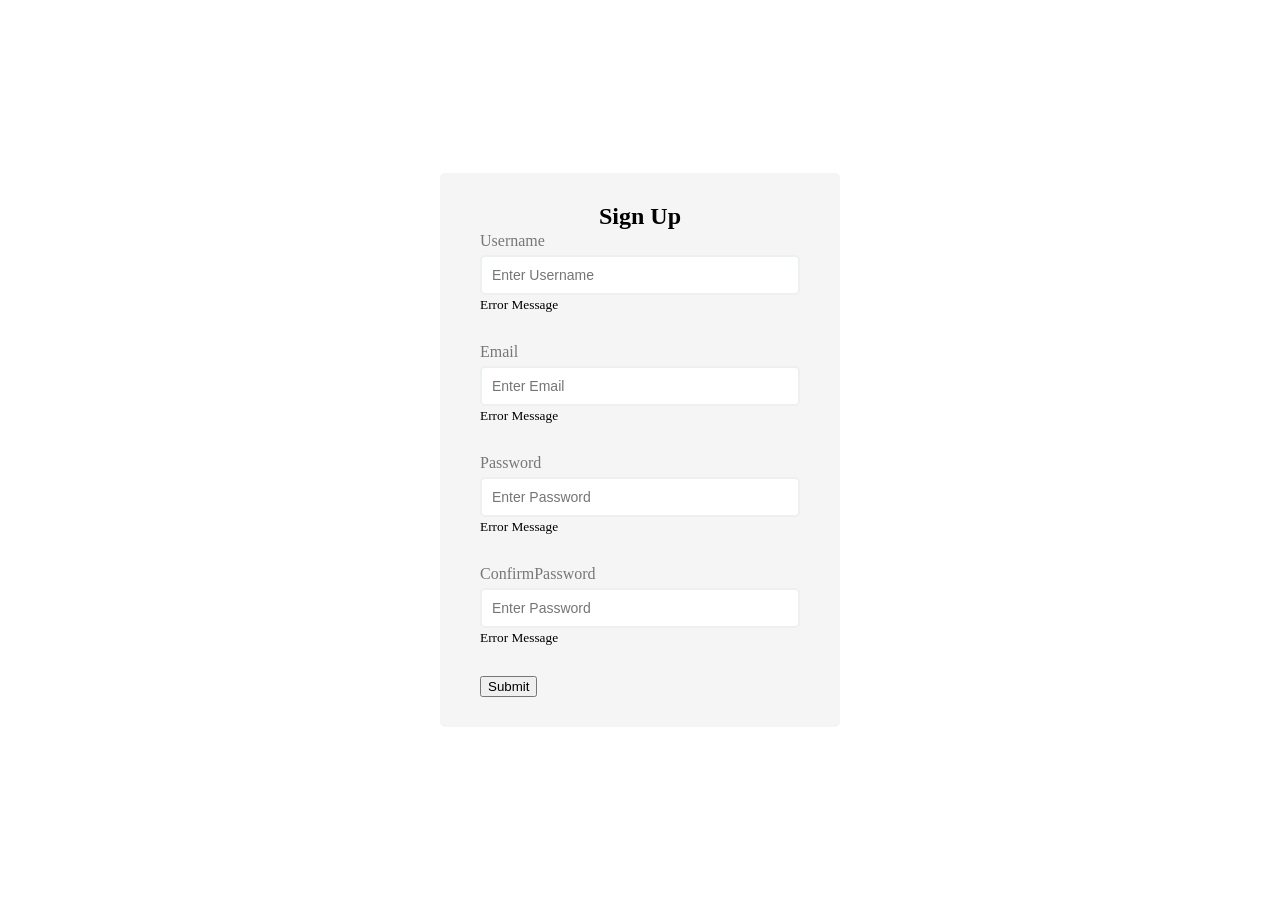
==== project 1/index.html @ fecdefd9 "project 1 Html & css added style rules" ====
<!DOCTYPE html>
<html lang="en">
<head>
    <meta charset="UTF-8">
    <meta http-equiv="X-UA-Compatible" content="IE=edge">
    <meta name="viewport" content="width=device-width, initial-scale=1.0">
    <link rel="stylesheet" href="style.css">
    <title>HTML FORM</title>
</head>
<body>
    <div class="container">
        <form id="form" class="form">
        <h2>Sign Up</h2>
        <div class="form-control">
            <label for="Username">Username</label>
            <input type="text" id="Username" placeholder="Enter Username">
            <small>Error Message</small>
        </div> 
        <div class="form-control">
            <label for="Email">Email</label>
            <input type="text" id="Email" placeholder="Enter Email  ">
            <small>Error Message</small>
        </div>
        <div class="form-control">
            <label for="Password">Password</label>
            <input type="password" id="Password" placeholder="Enter Password  ">
            <small>Error Message</small>
        </div>
        <div class="form-control">
            <label for="Password2">ConfirmPassword</label>
            <input type="password" id="Password2" placeholder="Enter Password  ">
            <small>Error Message</small>
        </div>
        <button>Submit</button>
        </form>
    </div>

    <script src="script.js" ></script>
    
</body>
</html>
---- project 1/style.css ----
@import url('https://fonts.googleapis.com/css2?family=Open+Sans&display=swap');

*{
    box-sizing: border-box;
}

body {
    background-color: #ecf0f1
    font-family: 'Open Sans', sans-serif; 
    display: flex;
    align-items: center;
    justify-content: center;
    min-height: 100vh;
    margin: 0;
}

.container{
    background-color:whitesmoke;
    border-radius: 5px;
    box-shadow: 0 2px 10px rgba (0,0,0, 0.3);
    width: 400px;
}

h2 {
    text-align: center;
    margin: 0 0 2px;
}

.form{
    padding: 30px 40px;
}

.form-control{
    margin-bottom: 10px;
    padding-bottom: 20px;
    position: relative;
}

.form-control label{
    color: #777;
    display: block;
    margin-bottom: 5px;
} 
.form-control input{
    border: 2px solid #ecf0f1;
    border-radius: 5px;
    display: block;
    width: 100%;
    padding: 10px;
    font-size: 14px;
}

.form-control input:focus{
    outline: 0;
    border:#ecf0f1;
}
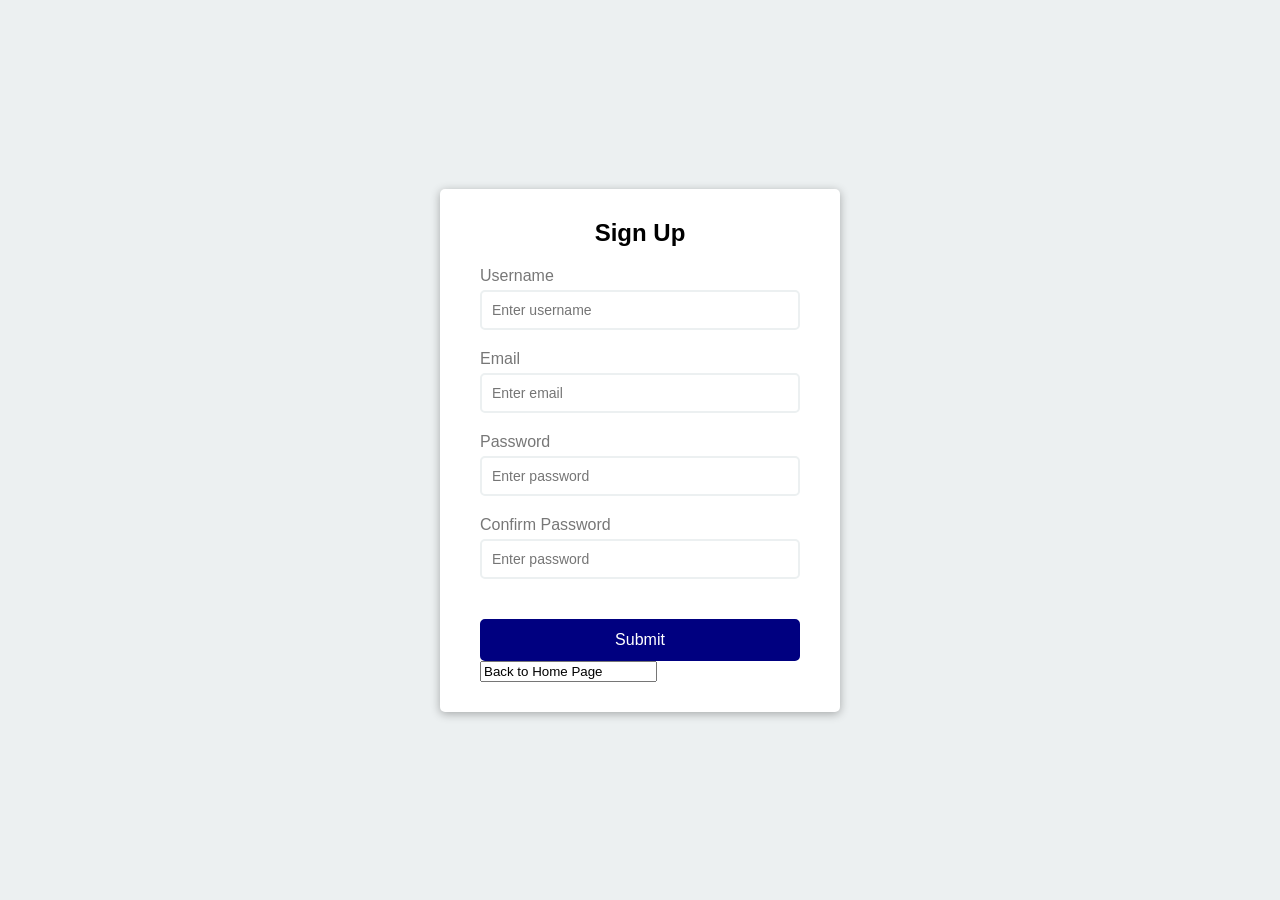
==== commit 040b11d9: "update script.js Added functionality to check email validation, check length validation, and also pa" ====
--- a/project 1/index.html
+++ b/project 1/index.html
@@ -5,37 +5,42 @@
     <meta http-equiv="X-UA-Compatible" content="IE=edge">
     <meta name="viewport" content="width=device-width, initial-scale=1.0">
     <link rel="stylesheet" href="style.css">
-    <title>HTML FORM</title>
+    <title>HTML Form</title>
 </head>
 <body>
     <div class="container">
         <form id="form" class="form">
-        <h2>Sign Up</h2>
-        <div class="form-control">
-            <label for="Username">Username</label>
-            <input type="text" id="Username" placeholder="Enter Username">
-            <small>Error Message</small>
-        </div> 
-        <div class="form-control">
-            <label for="Email">Email</label>
-            <input type="text" id="Email" placeholder="Enter Email  ">
-            <small>Error Message</small>
-        </div>
-        <div class="form-control">
-            <label for="Password">Password</label>
-            <input type="password" id="Password" placeholder="Enter Password  ">
-            <small>Error Message</small>
-        </div>
-        <div class="form-control">
-            <label for="Password2">ConfirmPassword</label>
-            <input type="password" id="Password2" placeholder="Enter Password  ">
-            <small>Error Message</small>
-        </div>
-        <button>Submit</button>
+            <h2>Sign Up</h2>
+            <div class="form-control">
+                <label for="username">Username</label>
+                <input type="text" id="username" placeholder="Enter username">
+                <small>Error message</small>
+            </div>
+            <div class="form-control">
+                <label for="email">Email</label>
+                <input type="text" id="email" placeholder="Enter email">
+                <small>Error message</small>
+            </div>
+            <div class="form-control">
+                <label for="password">Password</label>
+                <input type="password" id="password" placeholder="Enter password">
+                <small>Error message</small>
+            </div>
+            <div class="form-control">
+                <label for="password2">Confirm Password</label>
+                <input type="password" id="password2" placeholder="Enter password">
+                <small>Error message</small>
+            </div>
+            <button>Submit</button>
+            <input
+                class="backhome"
+                type="buttom"
+                value="Back to Home Page"
+                onclick="history.back()"
+             />   
         </form>
     </div>
-
-    <script src="script.js" ></script>
     
+    <script src="script.js"></script>
 </body>
 </html>
--- a/project 1/style.css
+++ b/project 1/style.css
@@ -1,12 +1,17 @@
 @import url('https://fonts.googleapis.com/css2?family=Open+Sans&display=swap');
 
-*{
+:root {
+    --sucess-color: green;
+    --error-color: orangered;
+}
+
+* {
     box-sizing: border-box;
 }
 
 body {
-    background-color: #ecf0f1
-    font-family: 'Open Sans', sans-serif; 
+    background-color: #ecf0f1;
+    font-family: 'Open Sans', sans-serif;
     display: flex;
     align-items: center;
     justify-content: center;
@@ -14,34 +19,35 @@
     margin: 0;
 }
 
-.container{
-    background-color:whitesmoke;
+.container {
+    background-color: white;
     border-radius: 5px;
-    box-shadow: 0 2px 10px rgba (0,0,0, 0.3);
+    box-shadow: 0 2px 10px rgba(0,0,0, 0.3);
     width: 400px;
 }
 
 h2 {
     text-align: center;
-    margin: 0 0 2px;
+    margin: 0 0 20px;
 }
 
-.form{
-    padding: 30px 40px;
+.form {
+    padding: 30px 40px
 }
 
-.form-control{
-    margin-bottom: 10px;
+.form-control {
+    margin-bottm: 10px;
     padding-bottom: 20px;
     position: relative;
 }
 
-.form-control label{
+.form-control label {
     color: #777;
     display: block;
     margin-bottom: 5px;
-} 
-.form-control input{
+}
+
+.form-control input {
     border: 2px solid #ecf0f1;
     border-radius: 5px;
     display: block;
@@ -50,7 +56,40 @@
     font-size: 14px;
 }
 
-.form-control input:focus{
+.form-control input:focus {
     outline: 0;
-    border:#ecf0f1;
-}+    border-color: #777;
+}
+
+.form-control.success input {
+    border-color: var(--sucess-color);
+}
+
+.form-control.error input {
+    border-color: var(--error-color);
+}
+
+.form-control small {
+    color: var(--error-color);
+    position: absolute;
+    bottom: 0;
+    left: 0;
+    visibility: hidden;
+}
+
+.form-control.error small {
+    visibility: visible;
+}
+
+.form button {
+    cursor: pointer;
+    background-color: navy;
+    border: 2px solid navy;
+    border-radius: 5px;
+    color: white;
+    display: block;
+    font-size: 16px;
+    padding: 10px;
+    margin-top: 20px;
+    width: 100%;
+}
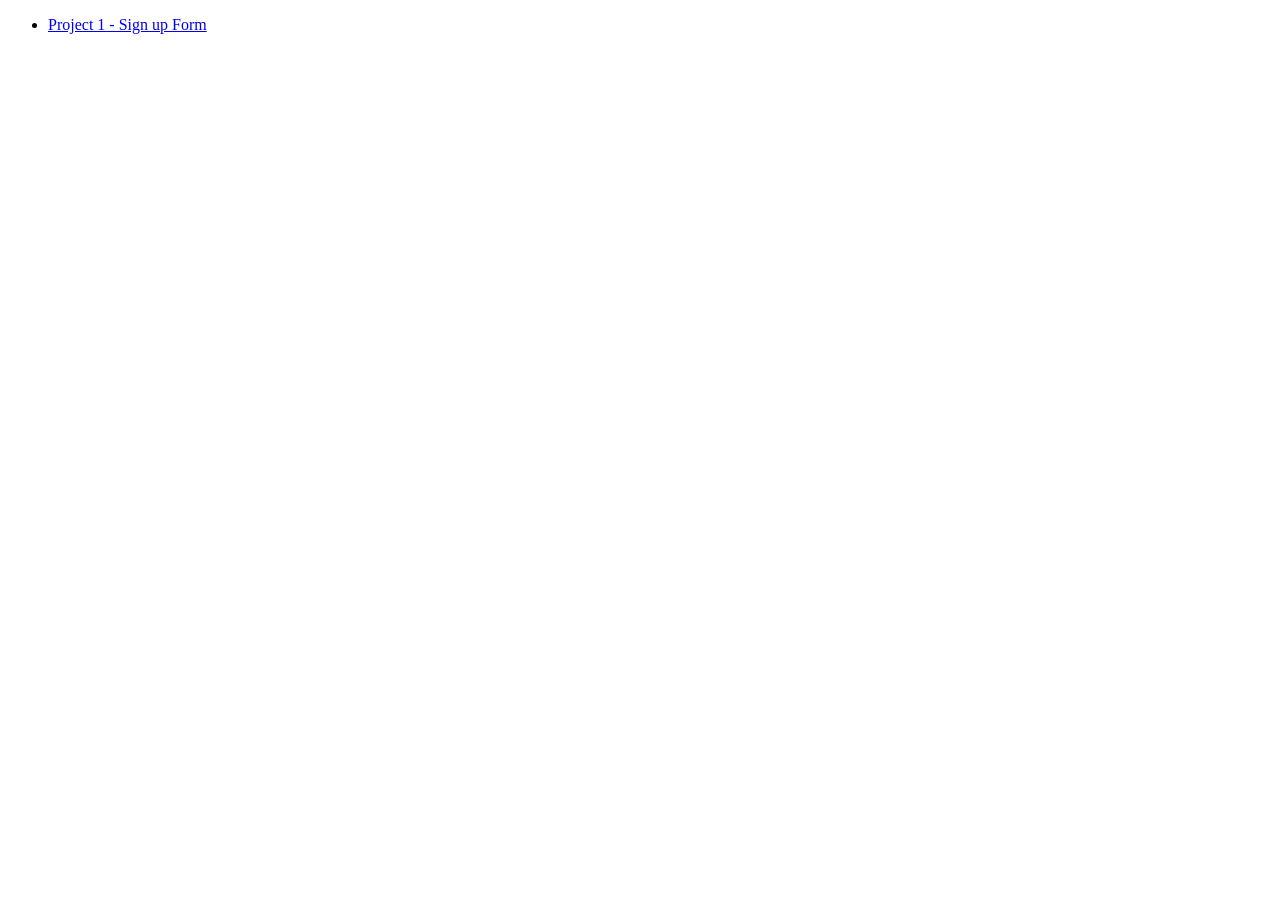
==== commit 9c5be1e9: "update.html update html front page" ====
--- a/project 1/index.html
+++ b/project 1/index.html
@@ -4,43 +4,13 @@
     <meta charset="UTF-8">
     <meta http-equiv="X-UA-Compatible" content="IE=edge">
     <meta name="viewport" content="width=device-width, initial-scale=1.0">
-    <link rel="stylesheet" href="style.css">
-    <title>HTML Form</title>
+    <title>All Projects</title>
 </head>
 <body>
-    <div class="container">
-        <form id="form" class="form">
-            <h2>Sign Up</h2>
-            <div class="form-control">
-                <label for="username">Username</label>
-                <input type="text" id="username" placeholder="Enter username">
-                <small>Error message</small>
-            </div>
-            <div class="form-control">
-                <label for="email">Email</label>
-                <input type="text" id="email" placeholder="Enter email">
-                <small>Error message</small>
-            </div>
-            <div class="form-control">
-                <label for="password">Password</label>
-                <input type="password" id="password" placeholder="Enter password">
-                <small>Error message</small>
-            </div>
-            <div class="form-control">
-                <label for="password2">Confirm Password</label>
-                <input type="password" id="password2" placeholder="Enter password">
-                <small>Error message</small>
-            </div>
-            <button>Submit</button>
-            <input
-                class="backhome"
-                type="buttom"
-                value="Back to Home Page"
-                onclick="history.back()"
-             />   
-        </form>
-    </div>
-    
-    <script src="script.js"></script>
-</body>
+    <ul>
+        <li>
+            <a href="project1/index.html">Project 1 - Sign up Form</a>
+        </li>
+    </ul>
+    </body>
 </html>
